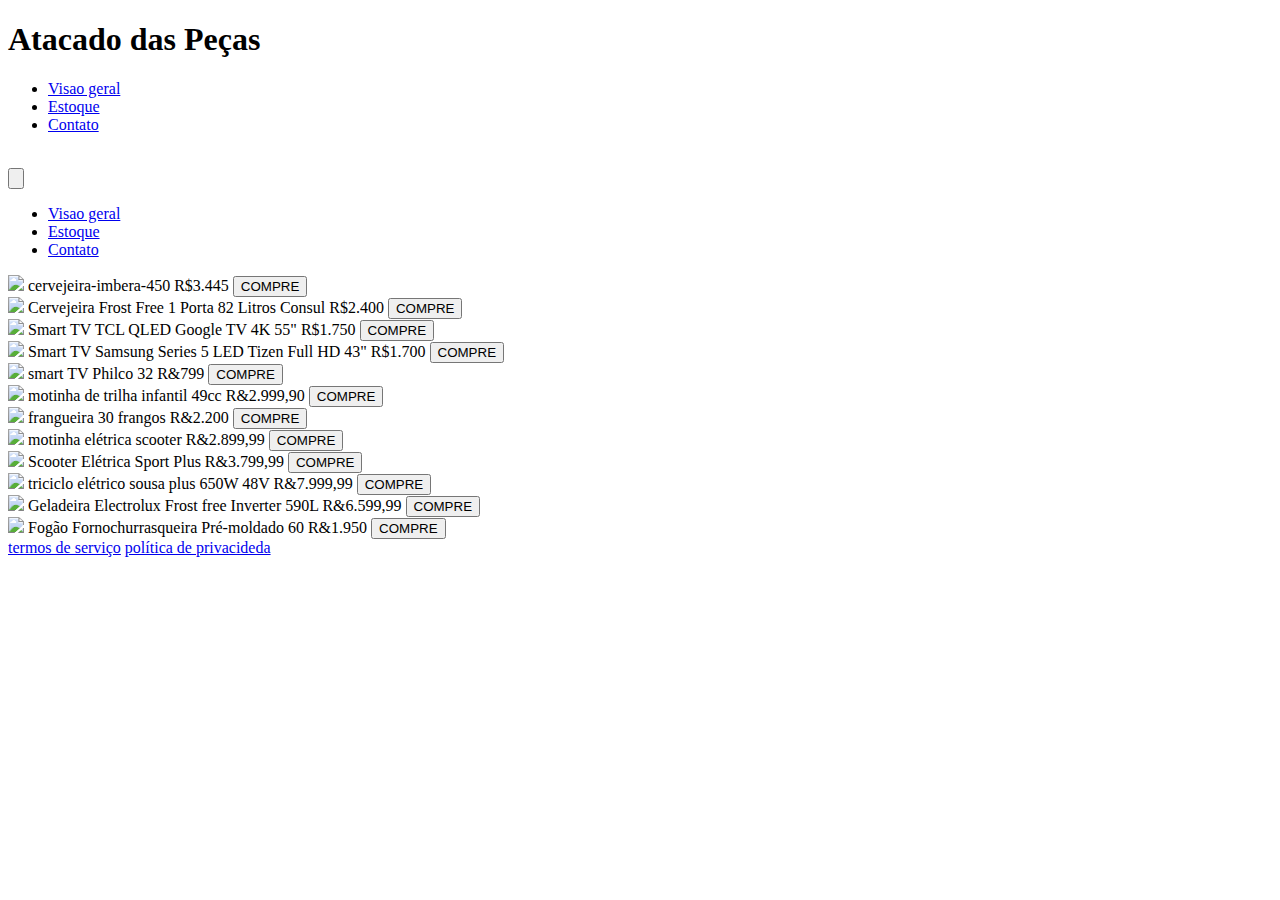
==== index.html @ 6ce4f089 "Create index.html" ====
<!DOCTYPE html>
<html lang="en">
<head>
    <meta charset="UTF-8">
    <meta name="viewport" content="width=device-width, initial-scale=1.0">
    
    <link href="https://fonts.googleapis.com/css2?family=Poppins:wght@300;600&display=swap" rel="stylesheet">
    <link rel="stylesheet" href="index.css">

    <script src="carrinho.js"></script>
    <title>Atacado</title>
</head>

<body>
    
    <header>
        <nav class="nav-bar">
            <div class="logo">
                <h1>Atacado das Peças</h1>
            </div>

            <div class="nav-list">
                <ul>
                    <li class="nav-item"><a href="#" class="nav-link">Visao geral</a></li>
                    <li class="nav-item"><a href="#" class="nav-link">Estoque</a></li>
                    <li class="nav-item"><a href="#" class="nav-link">Contato</a></li>
                </ul>
            </div>

            <div class="login-button">
                <a href="" class="icon-avatar"><img src=""></a>  
            </div>

            <div class="mobile-menu-icon">
                <button onclick="menuShow()"><img class="icon" src="img/menu_white_36dp.svg" alt=""></button>
            </div>
        </nav>

        <div class="mobile-menu">
            <ul>
                <li class="nav-item"><a href="#" class="nav-link">Visao geral</a></li>
                <li class="nav-item"><a href="#" class="nav-link">Estoque</a></li>
                <li class="nav-item"><a href="#" class="nav-link">Contato</a></li>
            </ul>

            <div class="line"></div>
    </header>

    <main>
        <section>
            <div class="column">
                <div class="product">
                    <a href=""><img src="img/cervejeira-imbera-450.png"></a>
                    <span> cervejeira-imbera-450</span>
                    <span>R$<span class="price">3.445</span>
                    <a href="http://mpago.la/1sk3Z4y"><input type="button" value="COMPRE"></a>
                </div>

                <div class="product">
                    <a href=""><img src="img/cervejeira1.webp"></a>
                    <span>Cervejeira Frost Free 1 Porta 
                        82 Litros Consul</span>
                    <span>R$<span class="price">2.400</span>
                    <a href="http://mpago.la/1sk3Z4y"><input type="button" value="COMPRE"></a>
                </div>

                <div class="product">
                    <a href=""><img src="img/tcl.webp"></a>
                    <span>Smart TV TCL  QLED Google TV 4K 55"</span>
                    <span>R$<span class="price">1.750</span>
                    <a href="http://mpago.la/1sk3Z4y"><input type="button" value="COMPRE"></a>
                </div>

                <div class="product">
                    <a href=""><img src="img/tv lg.jpeg"></a>
                    <span> Smart TV Samsung Series 5  LED Tizen Full HD 43"</span>
                    <span>R$<span class="price">1.700</span>
                    <a href="http://mpago.la/1sk3Z4y"><input type="button" value="COMPRE"></a>
                </div>

                <div class="product">
                    <a href=""><img src="img/991250_smart-tv-philco-32.jpg"></a>
                    <span>smart TV Philco 32</span>
                    <span>R&<span class="price">799</span>
                    <a href="http://mpago.la/2Z5y2MJ"><input type="button" value="COMPRE"></a>
                </div>

                <div class="product">
                    <a href=""><img src="img/mini-moto-cross-mxf-49cc-partida-eletrica.jpg"></a>
                    <span>motinha de trilha infantil 49cc</span>
                    <span>R&<span class="price">2.999,90</span>
                    <a href="http://mpago.la/2Fv5NHq"><input type="button" value="COMPRE"></a>
                </div>

                <div class="product">
                    <a href=""><img src="img/frangueira1.jpg"></a>
                    <span>frangueira 30 frangos</span>
                    <span>R&<span class="price">2.200</span>
                    <a href=" http://mpago.la/1VJP9Sm"><input type="button" value="COMPRE"></a>
                </div>
                
                <div class="product">
                    <a href=""><img src="img/moto-eletrica-scooter.jpg"></a>
                    <span>motinha elétrica scooter</span>
                    <span>R&<span class="price">2.899,99</span>
                    <a href="http://mpago.la/2embqVz"><input type="button" value="COMPRE"></a>
                </div>

                <div class="product">
                    <a href=""><img src="img/moto-eletrica-scooter-plus.webp"></a>
                    <span>Scooter Elétrica Sport Plus</span>
                    <span>R&<span class="price">3.799,99</span>
                    <a href="http://mpago.la/1dF7qhP"><input type="button" value="COMPRE"></a>
                </div>

                <div class="product">
                    <a href=""><img src="img/plus1.jpg"></a>
                    <span>triciclo elétrico sousa plus 650W 48V</span>
                    <span>R&<span class="price">7.999,99</span>
                    <a href="http://mpago.la/2gBvuVV"><input type="button" value="COMPRE"></a>
                </div>

                <div class="product">
                    <a href=""><img src="img/froste free.jpg"></a>
                    <span>Geladeira Electrolux Frost free Inverter 590L</span>
                    <span>R&<span class="price">6.599,99</span>
                    <a href="http://mpago.la/1KZZ4my"><input type="button" value="COMPRE"></a>
                </div>

                <div class="product">
                    <a href=""><img src="img/foão.jpg"></a>
                    <span>Fogão Fornochurrasqueira Pré-moldado 60</span>
                    <span>R&<span class="price">1.950</span>
                    <a href="http://mpago.la/2729bCj"><input type="button" value="COMPRE"></a>
                </div>

        </section>
    </main>

   <footer>
        <div class="footer-top">
            <div class="footer-top-left">
                <a href="#">termos de serviço</a>
                <a href="#">política de privacideda</a>
            </div>
            
        
       
        </div>

        <div class="footer-bottom">
            <div class="footer-bottom-left">
                <a href="" target="_blank" rel="noopener noreferrer"> 
                <img class="footer-img" src="imagem/instagram1.jpg" alt="">
             </a>
            </div>
            
            <div class="footer-bottom-right">
                <img class="footer-img" src="img/pix-19179718.webp" alt="">
            </div>
        </div>
    </footer>

    
    <script src="index.js"></script>
    
</body>
</html>
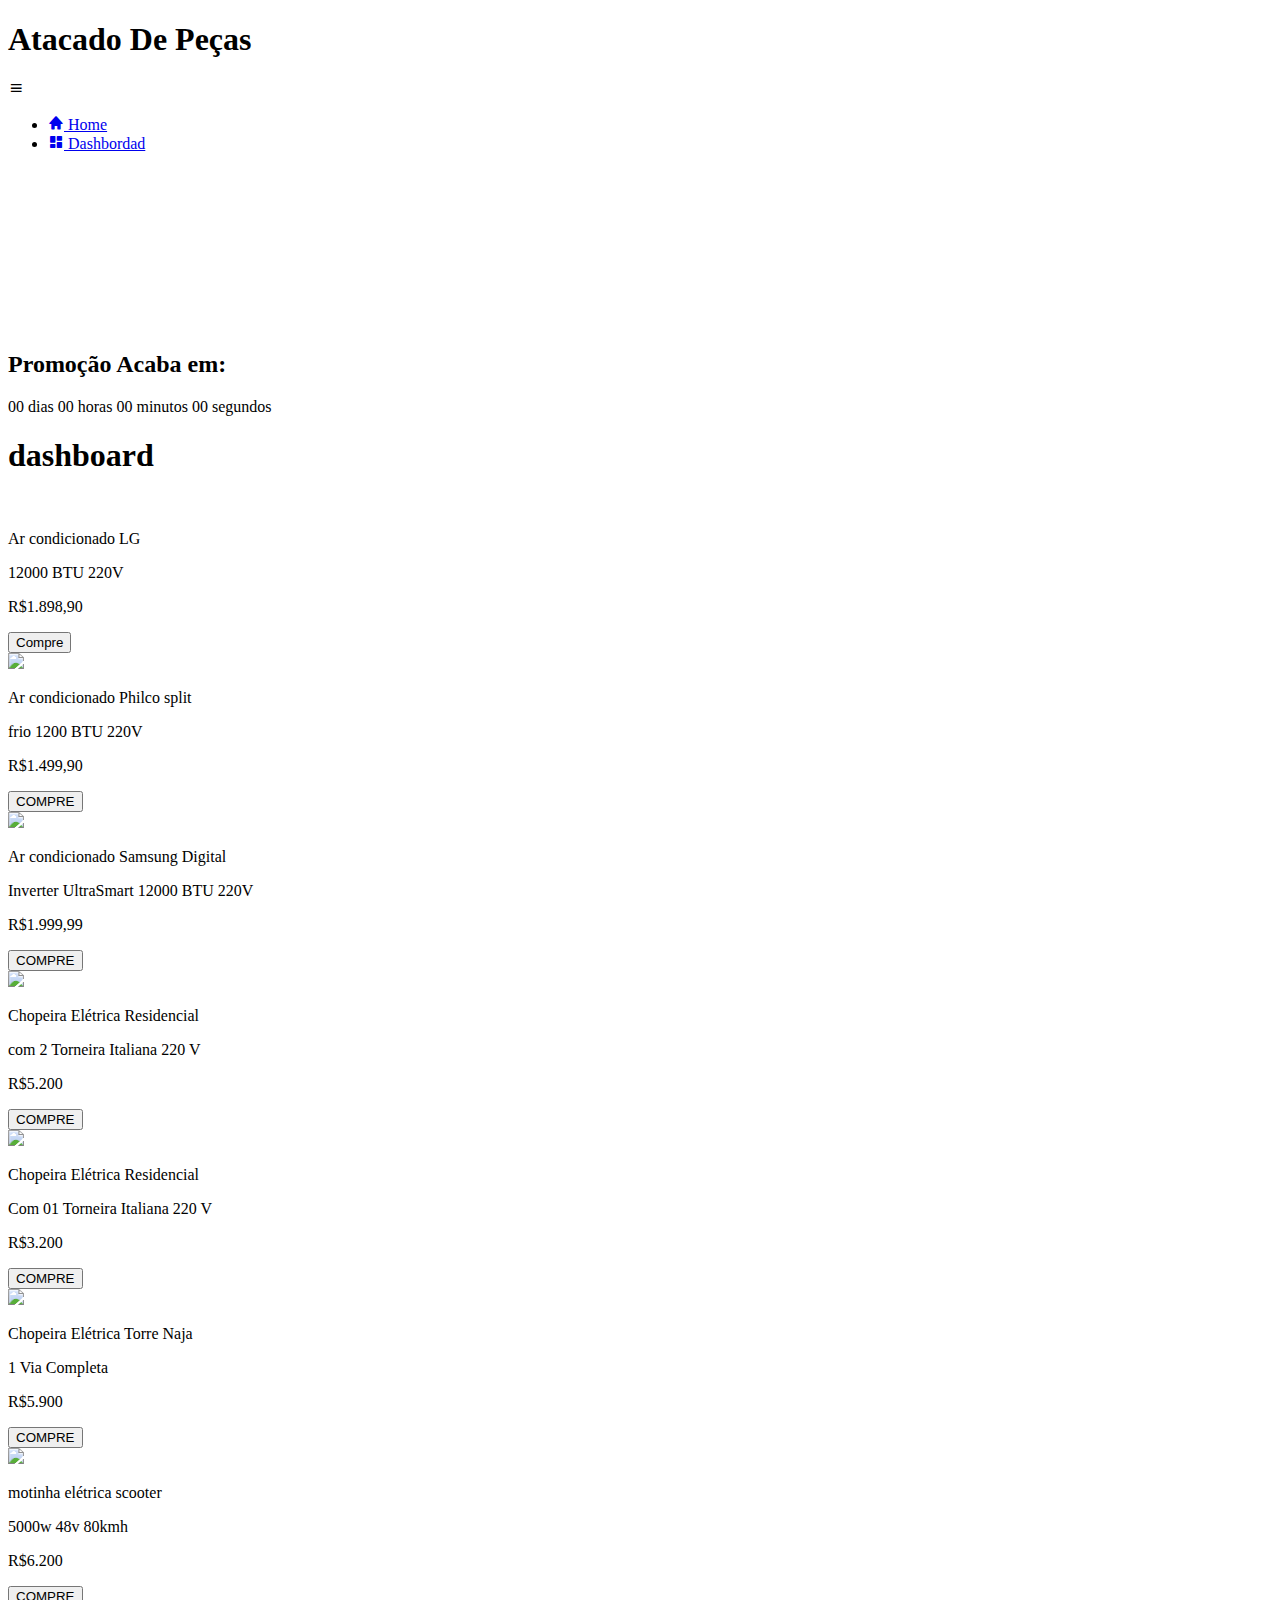
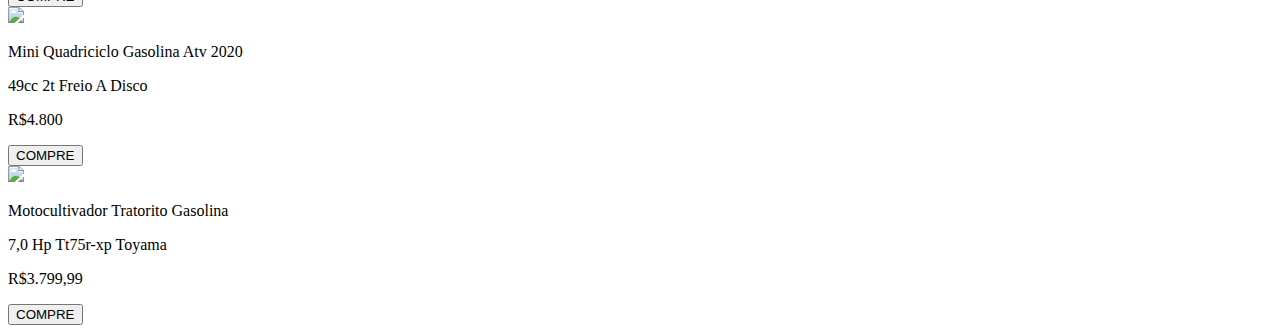
==== commit fef10ec7: "Create index.html" ====
--- a/index.html
+++ b/index.html
@@ -3,166 +3,162 @@
 <head>
     <meta charset="UTF-8">
     <meta name="viewport" content="width=device-width, initial-scale=1.0">
-    
-    <link href="https://fonts.googleapis.com/css2?family=Poppins:wght@300;600&display=swap" rel="stylesheet">
-    <link rel="stylesheet" href="index.css">
-
-    <script src="carrinho.js"></script>
+    <link rel="stylesheet" href="styles.css">
+    <link rel="stylesheet" href="relogio.css">
+    <link rel="stylesheet" href="tempo.css">
+    <link href='https://unpkg.com/boxicons@2.1.4/css/boxicons.min.css' rel='stylesheet'>
+    <link rel="stylesheet"
+    href="https://unpkg.com/boxicons@latest/css/boxicons.min.css">
     <title>Atacado</title>
 </head>
+<body>
+
+ <header id="meu-home">
+    <h1>Atacado De Peças</h1>
+    <p></p>
+</header>
 
 <body>
+
+    <nav class="menu-lateral">
+
+        <div class="btn-expandir">
+            <i class='bx bx-menu' id="btn-exp"></i>
+        </div><!--btn-expandir-->
+
+        <ul>
+            <li class="item-menu">
+                <a href="#meu-home">
+                    <span class="icon"><i class='bx bxs-home'></i></span>
+                    <span class="txt-link">Home</span>
+                </a>
+            </li>
+
+            <li class="item-menu">
+                <a href="#meu-header">
+                    <span class="icon"><i class='bx bxs-dashboard'></i></span>
+                    <span class="txt-link">Dashbordad</span>
+                </a>
+            </li>
+        </ul>
+
+    </nav><!--menu-lateral-->
+
     
-    <header>
-        <nav class="nav-bar">
-            <div class="logo">
-                <h1>Atacado das Peças</h1>
-            </div>
+</body>
 
-            <div class="nav-list">
-                <ul>
-                    <li class="nav-item"><a href="#" class="nav-link">Visao geral</a></li>
-                    <li class="nav-item"><a href="#" class="nav-link">Estoque</a></li>
-                    <li class="nav-item"><a href="#" class="nav-link">Contato</a></li>
-                </ul>
-            </div>
+<div class="swiper-container">
+  <div class="swiper-wrapper">
+      <div class="swiper-slide"><img src="img/010101001011214221-dual-inverter-7.jpg" alt=""></div>
+      <div class="swiper-slide"><img src="img/ar philco.jpg.crdownload" alt=""></div>
+      <div class="swiper-slide"><img src="img/ar samsung.jpg" alt=""></div>
+      <div class="swiper-slide"><img src="img/chopeira.jpg" alt=""></div>
+      <div class="swiper-slide"><img src="img/chopeira 1.jpg" alt=""></div>
+      <div class="swiper-slide"><img src="img/chopeira2.webp" alt=""></div>
+      <div class="swiper-slide"><img src="img/moto-eletrica-scooter-plus.png" alt=""></div>
+      <div class="swiper-slide"><img src="img/mini-quadriciclo.webp.crdownload" alt=""></div>
+      <div class="swiper-slide"><img src="img/motocultivador1.jpg" alt=""></div>
+  </div>
 
-            <div class="login-button">
-                <a href="" class="icon-avatar"><img src=""></a>  
-            </div>
+  <div class="countdown">
+    <h2>Promoção Acaba em:</h2>
+    <div id="timer">
+        <span id="days">00</span> dias
+        <span id="hours">00</span> horas
+        <span id="minutes">00</span> minutos
+        <span id="seconds">00</span> segundos
+    </div>
+</div>
+</div>
 
-            <div class="mobile-menu-icon">
-                <button onclick="menuShow()"><img class="icon" src="img/menu_white_36dp.svg" alt=""></button>
-            </div>
-        </nav>
 
-        <div class="mobile-menu">
-            <ul>
-                <li class="nav-item"><a href="#" class="nav-link">Visao geral</a></li>
-                <li class="nav-item"><a href="#" class="nav-link">Estoque</a></li>
-                <li class="nav-item"><a href="#" class="nav-link">Contato</a></li>
-            </ul>
+ </section>
+ 
+ <header id="meu-header">
+     <h1>dashboard</h1>
+     <!-- Barra de navegação ou cabeçalho -->
+ </header>
 
-            <div class="line"></div>
-    </header>
+ <main>
 
-    <main>
-        <section>
-            <div class="column">
-                <div class="product">
-                    <a href=""><img src="img/cervejeira-imbera-450.png"></a>
-                    <span> cervejeira-imbera-450</span>
-                    <span>R$<span class="price">3.445</span>
-                    <a href="http://mpago.la/1sk3Z4y"><input type="button" value="COMPRE"></a>
-                </div>
+  <div class="dash ativo">
+    <img src="img/010101001011214221-dual-inverter-7.jpg" alt="" class="menor">
+    <p>Ar condicionado LG</p>
+    <p>12000 BTU 220V</p>
+    <p>R$1.898,90</p>
+   <a href="https://mpago.la/2ZUN46h"><input type="button" value="Compre" class="btn"></a>
+  </div>
 
-                <div class="product">
-                    <a href=""><img src="img/cervejeira1.webp"></a>
-                    <span>Cervejeira Frost Free 1 Porta 
-                        82 Litros Consul</span>
-                    <span>R$<span class="price">2.400</span>
-                    <a href="http://mpago.la/1sk3Z4y"><input type="button" value="COMPRE"></a>
-                </div>
+  <div class="dash">
+        <img src="img/ar philco.jpg.crdownload" class="menor">
+        <p>Ar condicionado Philco split</p>
+        <p>frio 1200 BTU 220V</p>
+        <p>R$1.499,90</p>
+        <a href="https://mpago.la/2SmrLj8"><input type="button" value="COMPRE" class="btn"></a>
+    </div>
 
-                <div class="product">
-                    <a href=""><img src="img/tcl.webp"></a>
-                    <span>Smart TV TCL  QLED Google TV 4K 55"</span>
-                    <span>R$<span class="price">1.750</span>
-                    <a href="http://mpago.la/1sk3Z4y"><input type="button" value="COMPRE"></a>
-                </div>
+    <div class="dash">
+        <img src="img/ar samsung.jpg" class="menor">
+        <p>Ar condicionado Samsung Digital</p> 
+        <p>Inverter UltraSmart  12000 BTU 220V</p>
+        <p>R$1.999,99</p>
+        <a href="https://mpago.la/1ayZEWd"><input type="button" value="COMPRE" class="btn"></a>
+    </div>
 
-                <div class="product">
-                    <a href=""><img src="img/tv lg.jpeg"></a>
-                    <span> Smart TV Samsung Series 5  LED Tizen Full HD 43"</span>
-                    <span>R$<span class="price">1.700</span>
-                    <a href="http://mpago.la/1sk3Z4y"><input type="button" value="COMPRE"></a>
-                </div>
+    <div class="dash">
+        <img src="img/chopeira.jpg" class="menor">
+        <p>Chopeira Elétrica Residencial</p> <P>com 2 Torneira Italiana 220 V</p>
+        <p>R$5.200</p>
+        <a href="https://mpago.la/1npHVxd"><input type="button" value="COMPRE" class="btn"></a>
+    </div>
 
-                <div class="product">
-                    <a href=""><img src="img/991250_smart-tv-philco-32.jpg"></a>
-                    <span>smart TV Philco 32</span>
-                    <span>R&<span class="price">799</span>
-                    <a href="http://mpago.la/2Z5y2MJ"><input type="button" value="COMPRE"></a>
-                </div>
+    <div class="dash">
+        <img src="img/chopeira 1.jpg" class="menor">
+        <p>Chopeira Elétrica Residencial</p> <p>Com 01 Torneira Italiana 220 V</p>
+        <p>R$3.200</p>
+        <a href="https://mpago.la/1CNPHog"><input type="button" value="COMPRE" class="btn"></a>
+    </div>
 
-                <div class="product">
-                    <a href=""><img src="img/mini-moto-cross-mxf-49cc-partida-eletrica.jpg"></a>
-                    <span>motinha de trilha infantil 49cc</span>
-                    <span>R&<span class="price">2.999,90</span>
-                    <a href="http://mpago.la/2Fv5NHq"><input type="button" value="COMPRE"></a>
-                </div>
+    <div class="dash">
+        <img src="img/chopeira2.webp">
+        <p>Chopeira Elétrica Torre Naja</p>
+        <p>1 Via Completa</p>
+        <p>R$5.900</p>
+        <a href=" http://mpago.la/1VJP9Sm"><input type="button" value="COMPRE" class="btn"></a>
+    </div>
 
-                <div class="product">
-                    <a href=""><img src="img/frangueira1.jpg"></a>
-                    <span>frangueira 30 frangos</span>
-                    <span>R&<span class="price">2.200</span>
-                    <a href=" http://mpago.la/1VJP9Sm"><input type="button" value="COMPRE"></a>
-                </div>
-                
-                <div class="product">
-                    <a href=""><img src="img/moto-eletrica-scooter.jpg"></a>
-                    <span>motinha elétrica scooter</span>
-                    <span>R&<span class="price">2.899,99</span>
-                    <a href="http://mpago.la/2embqVz"><input type="button" value="COMPRE"></a>
-                </div>
+    <div class="dash">
+        <img src="img/moto-eletrica-scooter-plus.png">
+        <p>motinha elétrica scooter</p>
+        <P>5000w 48v 80kmh</P>
+        <p>R$6.200</p>
+        <a href="https://mpago.la/2hWUbcR"><input type="button" value="COMPRE" class="btn"></a>
+    </div>
+    
+    <div class="dash">
+        <img src="img/mini-quadriciclo.webp.crdownload" class="menor">
+        <p>Mini Quadriciclo Gasolina Atv 2020</p>
+        <p>49cc 2t Freio A Disco</p>
+        <p>R$4.800</p>
+        <a href="https://mpago.la/1ZMKytY"><input type="button" value="COMPRE" class="btn"></a>
+    </div>
 
-                <div class="product">
-                    <a href=""><img src="img/moto-eletrica-scooter-plus.webp"></a>
-                    <span>Scooter Elétrica Sport Plus</span>
-                    <span>R&<span class="price">3.799,99</span>
-                    <a href="http://mpago.la/1dF7qhP"><input type="button" value="COMPRE"></a>
-                </div>
+    <div class="dash">
+       <img src="img/motocultivador1.jpg" class="menor">
+        <p>Motocultivador Tratorito Gasolina</p> 
+        <p>7,0 Hp Tt75r-xp Toyama</p>
+        <p>R$3.799,99</p>
+        <a href="https://mpago.la/2QximuT"><input type="button" value="COMPRE" class="btn"></a>
+    </div>
 
-                <div class="product">
-                    <a href=""><img src="img/plus1.jpg"></a>
-                    <span>triciclo elétrico sousa plus 650W 48V</span>
-                    <span>R&<span class="price">7.999,99</span>
-                    <a href="http://mpago.la/2gBvuVV"><input type="button" value="COMPRE"></a>
-                </div>
+ </main>
 
-                <div class="product">
-                    <a href=""><img src="img/froste free.jpg"></a>
-                    <span>Geladeira Electrolux Frost free Inverter 590L</span>
-                    <span>R&<span class="price">6.599,99</span>
-                    <a href="http://mpago.la/1KZZ4my"><input type="button" value="COMPRE"></a>
-                </div>
-
-                <div class="product">
-                    <a href=""><img src="img/foão.jpg"></a>
-                    <span>Fogão Fornochurrasqueira Pré-moldado 60</span>
-                    <span>R&<span class="price">1.950</span>
-                    <a href="http://mpago.la/2729bCj"><input type="button" value="COMPRE"></a>
-                </div>
-
-        </section>
-    </main>
-
-   <footer>
-        <div class="footer-top">
-            <div class="footer-top-left">
-                <a href="#">termos de serviço</a>
-                <a href="#">política de privacideda</a>
-            </div>
-            
-        
-       
-        </div>
-
-        <div class="footer-bottom">
-            <div class="footer-bottom-left">
-                <a href="" target="_blank" rel="noopener noreferrer"> 
-                <img class="footer-img" src="imagem/instagram1.jpg" alt="">
-             </a>
-            </div>
-            
-            <div class="footer-bottom-right">
-                <img class="footer-img" src="img/pix-19179718.webp" alt="">
-            </div>
-        </div>
+    <footer>
+      
     </footer>
 
-    
-    <script src="index.js"></script>
-    
+ <script src="https://unpkg.com/swiper/swiper-bundle.min.js"></script>
+ <script src="scripts.js"></script>
+ <script src="tempo.js"></script>
 </body>
 </html>
